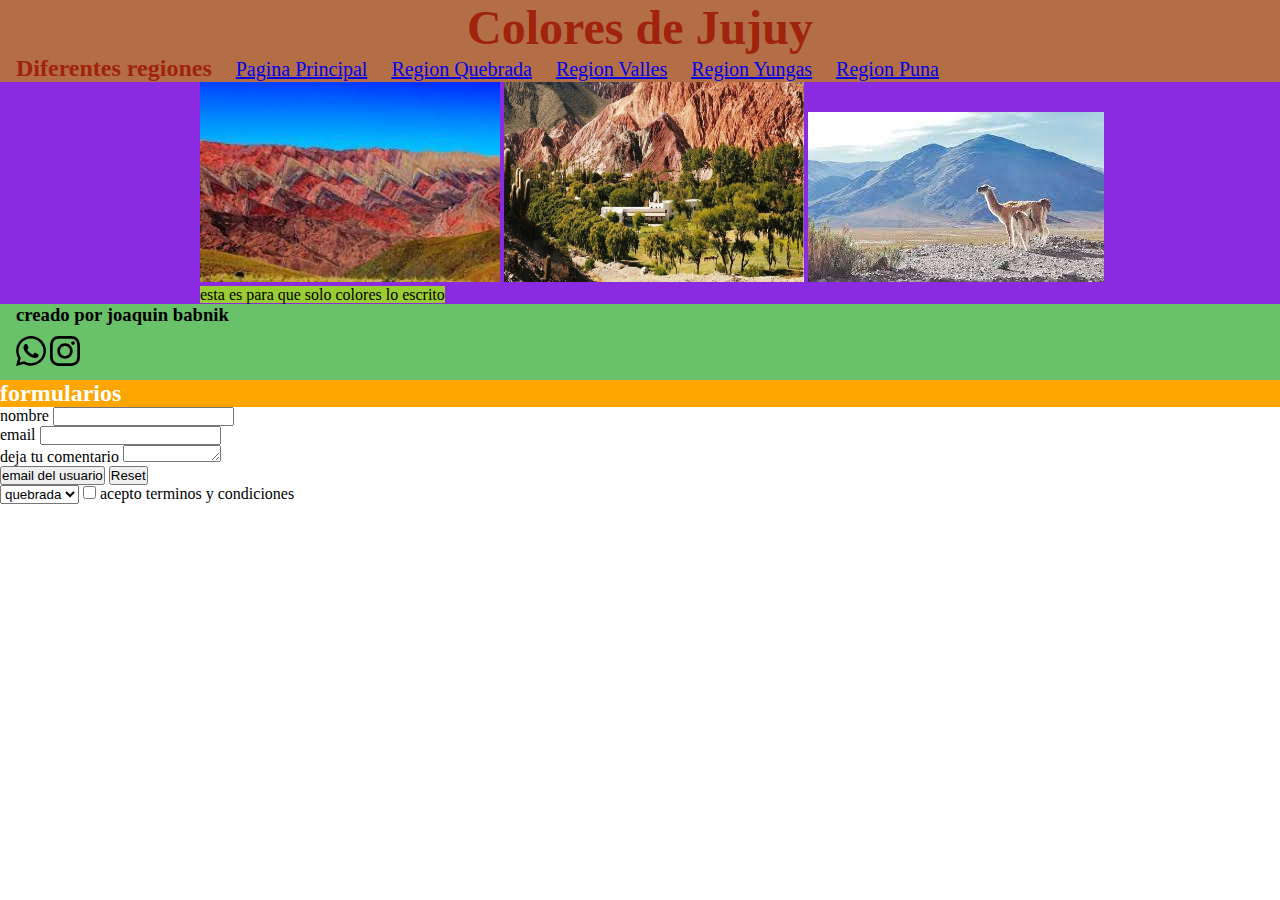
==== index.html @ be0d6553 "inicio de repositorio" ====
<!DOCTYPE html> <!-- esta etiqueta identifica el documento como html -->
<html lang="es "><!-- esta etiqueta determina el lenguaje y empiezan las etiquetas html -->
<head>
    <meta charset="UTF-8"><!-- este meta determina que se use el abecedario -->
    <meta http-equiv="X-UA-Compatible" content="IE=edge"> <!-- solo se pone para la gente que usa explorer -->
    <meta name="viewport" content="width=device-width, initial-scale=1.0"><!-- determina el tamaño de la pantalla -->
    <!-- fons (LETRA)-->
    <link rel="preconnect" href="https://fonts.googleapis.com">
    <link rel="preconnect" href="https://fonts.gstatic.com" crossorigin>
    <link href="https://fonts.googleapis.com/css2?family=Quicksand:wght@300&display=swap" rel="stylesheet">
    <!-- favicon -->
    <link rel="shortcut icon" href="resources/apple-touch-icon.png" type="image/x-icon">
    <!-- CSS -->
    <link rel="stylesheet" href="css/styles.css"> 
    <title>Colores de jujuy</title><!-- titulo de la pagina -->
</head>
<body> <!-- aca se pone todo el contenido de la pagina -->
    <header> <!-- aca se pone el encabezado de la barra de navegacion y el codigo -->
        <section class="color-encabezado">
            <h1 class="titulo-principal">Colores de Jujuy</h1>
            <nav>
                <h2 class="titulo-lista-nav">Diferentes regiones</h2>
                <ul class="titulo-nav">
                    <li><a href="#">Pagina Principal</a></li>
                    <li><a href="pages/quebrada.html">Region Quebrada</a></li>
                    <li><a href="pages/valles.html">Region Valles</a></li>
                    <li><a href="pages/yungas.html">Region Yungas</a></li>
                    <li><a href="pages/puna.html">Region Puna</a></li>
                </ul>
            </nav>
        </section>
    </header>
    <main><!-- aca se pone todo el contenido de la pagina que no sea head o footer -->
        <section class="fotos">
            <div class="fotos-paisajes">    
                <img class="img-destacada" src="resources/hornocal.jpg" alt="esto es el hornocal"> <!-- imagen con enlace local -->
                <img class="img-medium" src="resources/purmamarca.jpg" alt="">
                <img src="resources/vicuña.jpg" alt="">  
            </div>
            <div>   
                <span>esta es para que solo colores lo escrito </span>
            </div>  
        </section>
    </main>
    <footer>
        <section class="creditos-redes-sociales">
        <h3>creado por joaquin babnik</h3>
        <a href=""><img class="img-chica" src="resources/whatsapp-brands.svg" alt=""></a>
        <a href=""><img class="img-chica" src="resources/instagram-brands.svg" alt=""></a>
        </section>
        <h2>formularios</h2>
        <form>
            <div>
                <label>nombre</label>
                <input >
            </div>
            <div>
                <label>email</label>
                <input >
            </div>
            <div>
                <label>deja tu comentario</label>
                <textarea name="" id="" cols="10" rows="1"></textarea>
            </div>
            <input type="submit" value="email del usuario">
            <input type="reset">
            <div>
                <select name="region" id="">
                    <option value="quebrada">quebrada</option>
                    <option value="puna">puna</option>     
                    <option value="valles">valles</option>
                    <option value="yungas">yungas</option>
                </select>
            <input type="checkbox">
            <label for="">acepto terminos y condiciones</label>
            </div>
        </form> 
    </footer> 
</body>
</html>
---- css/styles.css ----
*{
    margin: 0px;
    padding: 0px;
}

h1{
    color: white; /* este me dice el color de la letra */
    background-color: red; /* este me dice el color del fondo del parrafo */
    text-align: center;
}

h2{
    color: white;
    background-color: orange;
}

span{
    background-color: yellowgreen;
}

div{
    font-size: 16px; /* este me dice el tamaño de la letra */
}

.titulo-principal{
    color: rgb(160, 35, 13);
    background-color: rgb(180, 110, 69);
    font-size: 48px;
}

.titulo-lista-nav{/* este es un selector personalizado */
    color: rgb(160, 35, 13);
    background-color:rgb(180, 110, 69);
    padding: 0 0 0 16px;
    display: inline;
} 
.titulo-nav{
    background-color:rgb(180, 110, 69) ;
    display: inline;
    text-decoration: dashed;
    padding:  0 0 0 10px;
}

.color-encabezado{
    background-color: rgb(180, 110, 69);
}

li{
    display: inline;
    padding: 10px;
    font-size: 20px;
}


.img-chica{
    width: 30px;
    height: 50px;
}

.img-medium{
    width: 300px;
    height: 200px;
}
.header-logo{
    display: inline;
}

.img-destacada{
    width: 300px;
    height: 200px;
} 

.fotos{
    background-color: blueviolet;
    padding-inline: 200px 0; /* arriba derecha abajo izquierda */
}


.creditos-redes-sociales{
    background-color: rgb(105, 193, 105);
    padding: 0 0 0 16px;
}
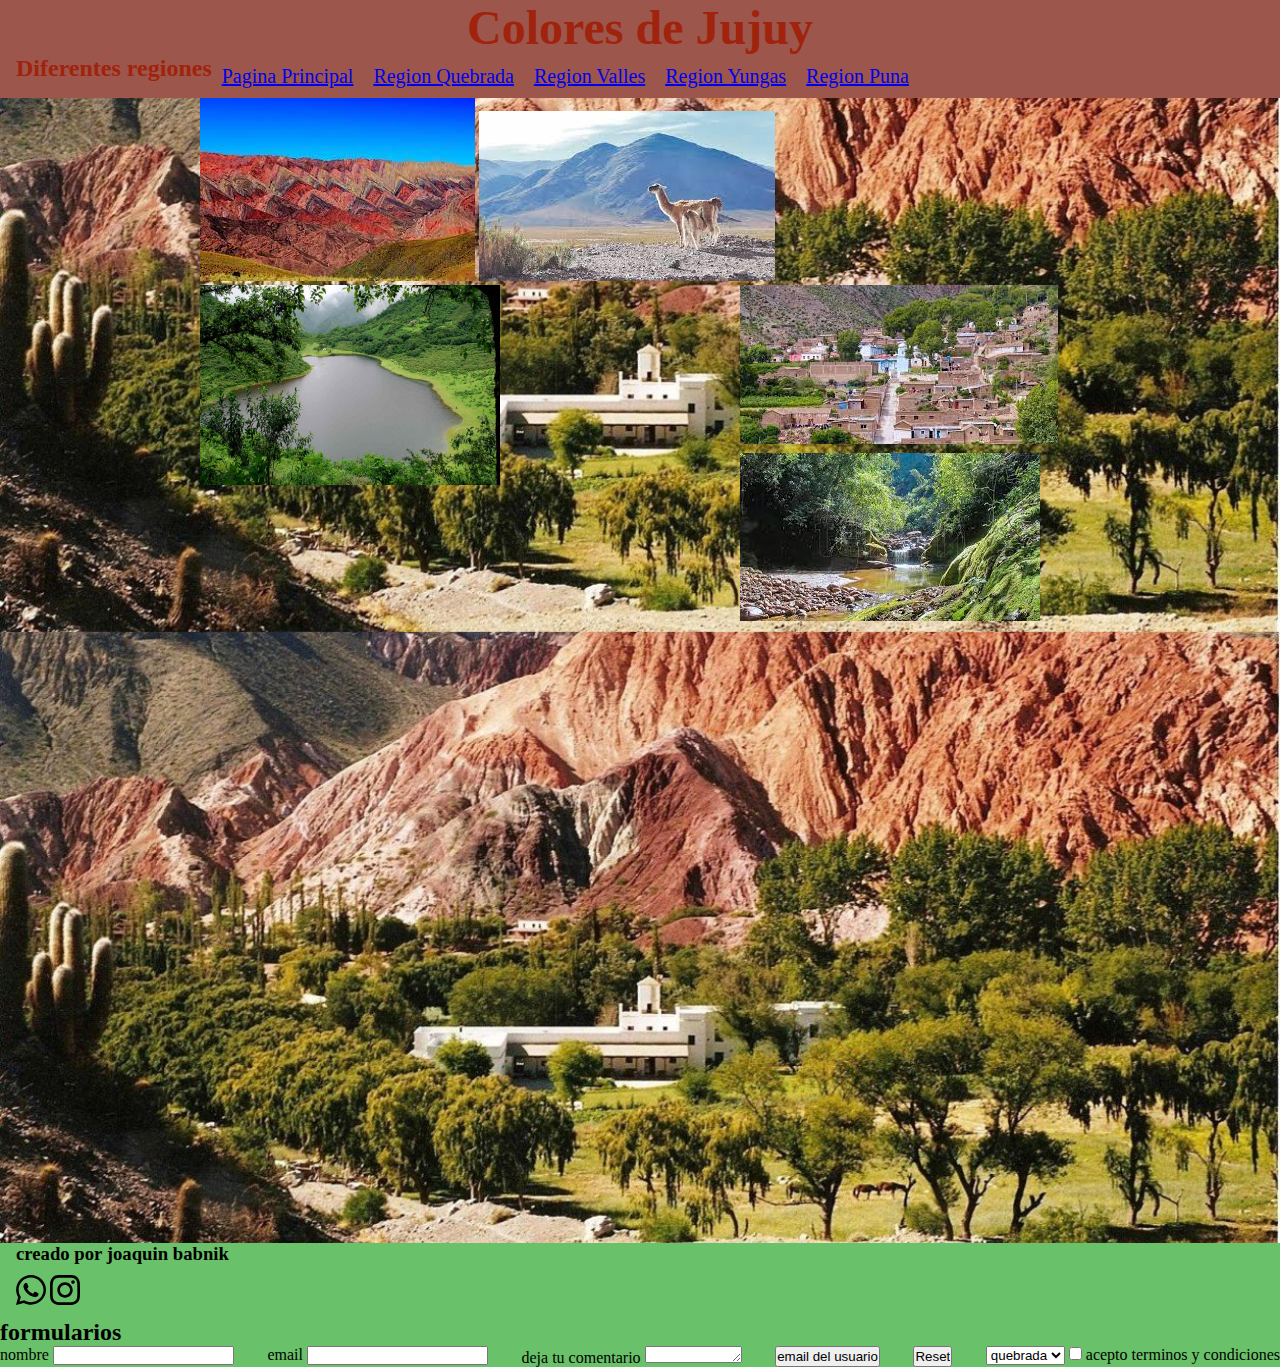
==== commit fb19d973: "add readme" ====
--- a/index.html
+++ b/index.html
@@ -14,11 +14,11 @@
     <link rel="stylesheet" href="css/styles.css"> 
     <title>Colores de jujuy</title><!-- titulo de la pagina -->
 </head>
-<body> <!-- aca se pone todo el contenido de la pagina -->
-    <header> <!-- aca se pone el encabezado de la barra de navegacion y el codigo -->
+<body  class="fondo-main"> <!-- aca se pone todo el contenido de la pagina -->
+    <header class="imagen-encabezado"> <!-- aca se pone el encabezado de la barra de navegacion y el codigo -->
         <section class="color-encabezado">
             <h1 class="titulo-principal">Colores de Jujuy</h1>
-            <nav>
+            <nav class="header-nav">
                 <h2 class="titulo-lista-nav">Diferentes regiones</h2>
                 <ul class="titulo-nav">
                     <li><a href="#">Pagina Principal</a></li>
@@ -32,14 +32,17 @@
     </header>
     <main><!-- aca se pone todo el contenido de la pagina que no sea head o footer -->
         <section class="fotos">
-            <div class="fotos-paisajes">    
-                <img class="img-destacada" src="resources/hornocal.jpg" alt="esto es el hornocal"> <!-- imagen con enlace local -->
-                <img class="img-medium" src="resources/purmamarca.jpg" alt="">
-                <img src="resources/vicuña.jpg" alt="">  
-            </div>
-            <div>   
-                <span>esta es para que solo colores lo escrito </span>
-            </div>  
+            <img src="resources/hornocal.jpg" alt="esto es el hornocal"> <!-- imagen con enlace local -->
+            <img src="resources/vicuña.jpg" alt="">  
+            <section class="imagenes-grids">
+            <img class="caspala" src="resources/caspala.jpg" alt="">
+            <img class="img-medium lagunas" src="resources/laguna.jpg" alt="">
+            <img class="calilegua" src="resources/calilegua.jpg" alt="">   
+            </section>
+        </section>
+        <section>
+            <iframe width="560" height="315" src="https://www.youtube.com/embed/YPJwPRTGmyw" title="YouTube video player" frameborder="0" allow="accelerometer; autoplay; clipboard-write; encrypted-media; gyroscope; picture-in-picture" allowfullscreen></iframe>
+            <iframe src="https://www.google.com/maps/embed?pb=!1m14!1m12!1m3!1d69250.53906507004!2d-65.28161405121065!3d-24.18810107376286!2m3!1f0!2f0!3f0!3m2!1i1024!2i768!4f13.1!5e0!3m2!1ses!2sar!4v1657635265437!5m2!1ses!2sar" width="600" height="450" style="border:0;" allowfullscreen="" loading="lazy" referrerpolicy="no-referrer-when-downgrade"></iframe>
         </section>
     </main>
     <footer>
@@ -48,8 +51,8 @@
         <a href=""><img class="img-chica" src="resources/whatsapp-brands.svg" alt=""></a>
         <a href=""><img class="img-chica" src="resources/instagram-brands.svg" alt=""></a>
         </section>
-        <h2>formularios</h2>
-        <form>
+        <h2 class="titulo-footer">formularios</h2>
+        <form class="lista-footer">
             <div>
                 <label>nombre</label>
                 <input >
--- a/css/styles.css
+++ b/css/styles.css
@@ -1,21 +1,12 @@
 *{
     margin: 0px;
     padding: 0px;
+    box-sizing: border-box;
 }
 
 h1{
     color: white; /* este me dice el color de la letra */
-    background-color: red; /* este me dice el color del fondo del parrafo */
     text-align: center;
-}
-
-h2{
-    color: white;
-    background-color: orange;
-}
-
-span{
-    background-color: yellowgreen;
 }
 
 div{
@@ -24,33 +15,30 @@
 
 .titulo-principal{
     color: rgb(160, 35, 13);
-    background-color: rgb(180, 110, 69);
     font-size: 48px;
 }
 
 .titulo-lista-nav{/* este es un selector personalizado */
     color: rgb(160, 35, 13);
-    background-color:rgb(180, 110, 69);
     padding: 0 0 0 16px;
-    display: inline;
+    display: flex;
+    flex-wrap: wrap;
 } 
 .titulo-nav{
-    background-color:rgb(180, 110, 69) ;
-    display: inline;
+    display: flex;
     text-decoration: dashed;
-    padding:  0 0 0 10px;
+    flex-wrap: wrap;
 }
 
 .color-encabezado{
-    background-color: rgb(180, 110, 69);
+    background-color: rgb(156, 86, 75);
 }
 
 li{
-    display: inline;
+    display: flex;
     padding: 10px;
     font-size: 20px;
 }
-
 
 .img-chica{
     width: 30px;
@@ -62,7 +50,7 @@
     height: 200px;
 }
 .header-logo{
-    display: inline;
+    display: flex;
 }
 
 .img-destacada{
@@ -70,14 +58,63 @@
     height: 200px;
 } 
 
+.fondo-main{
+    background-image: url(../resources/purmamarca.jpg);
+    background-size: 100%;
+    
+}
+
+.fondo-quebrada{
+    background-image: url(../resources/purmamarca.jpg);
+    background-size: 100%;
+}
 .fotos{
-    background-color: blueviolet;
     padding-inline: 200px 0; /* arriba derecha abajo izquierda */
 }
-
-
 .creditos-redes-sociales{
     background-color: rgb(105, 193, 105);
     padding: 0 0 0 16px;
 }
 
+.header-nav{
+    display: flex;
+}
+
+.lista-footer{
+    display: flex;
+    justify-content: space-between;
+    background-color: rgb(105, 193, 105);
+}
+
+.titulo-footer{
+    background-color: rgb(105, 193, 105);
+}
+.titulo-main-paginas{
+    text-align: center;
+
+}
+.nav-paginas{
+    margin: 0px 0px 0px 400px;
+    text-align: center;
+    display: flex;
+}
+
+.imagenes-grids{
+    display: grid;
+    grid-template-columns: 1fr 1fr ;/* fr: esta unidad de medida se aprica solamente en grids */
+    grid-template-rows: 1fr 1fr 1fr;
+    grid-template-areas:"lagunas caspala "
+                        "lagunas calilegua"; 
+}
+
+.lagunas{
+    grid-area: lagunas;
+}
+
+.caspala{
+    grid-area: caspala;
+}
+
+.calilegua{
+    grid-area: calilegua;
+}